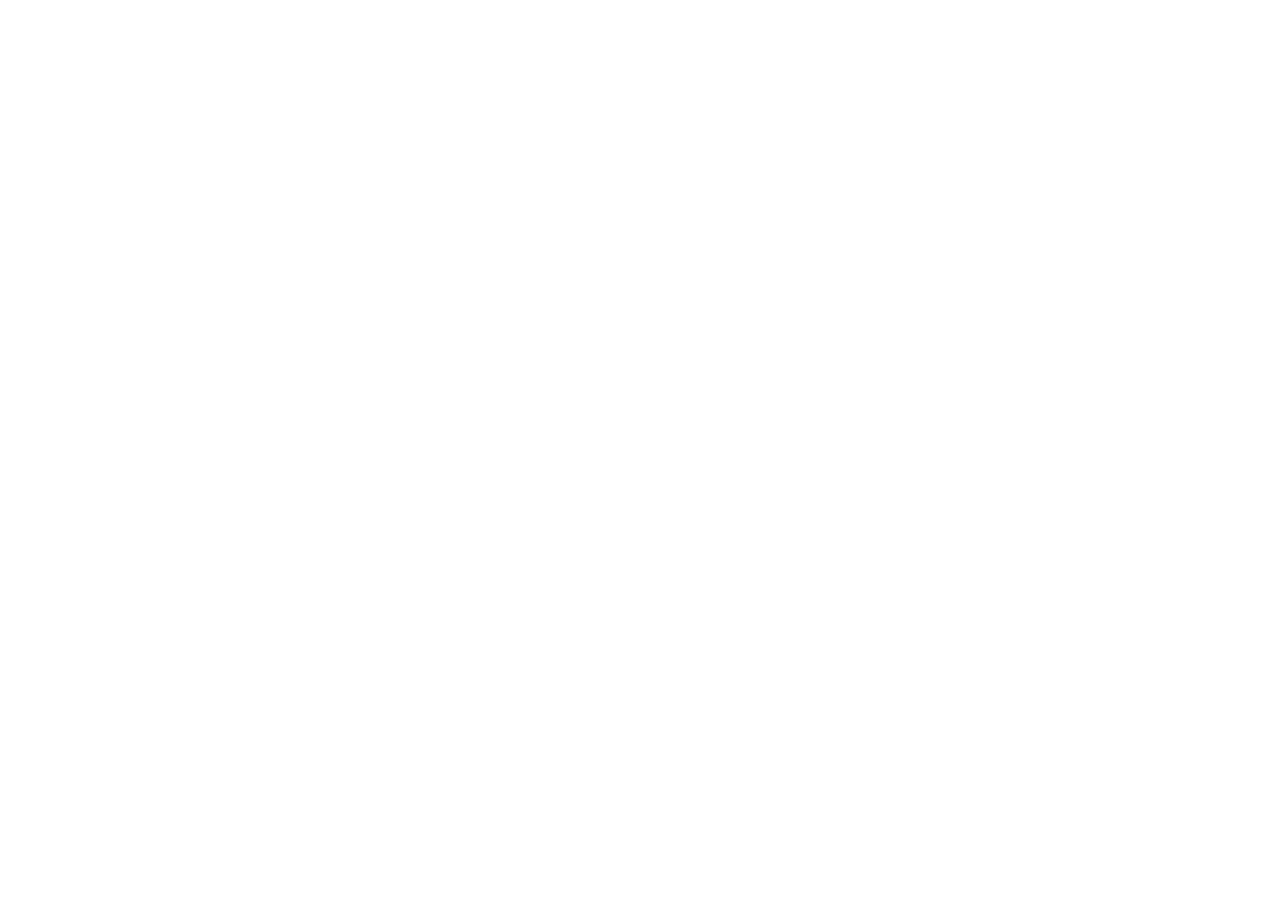
==== src/main/resources/templates/home_page.html @ bbfbe55e "loop and view all data" ====
<!DOCTYPE html>
<html lang="en">
<head>
    <meta charset="UTF-8">
    <meta name="viewport" content="width=device-width, initial-scale=1.0">
    <title>Document</title>
</head>
<body>
    <h1 th:text="${#strings.contains(dataTest, 'Esmail')}"></h1>
    
</body>
</html>
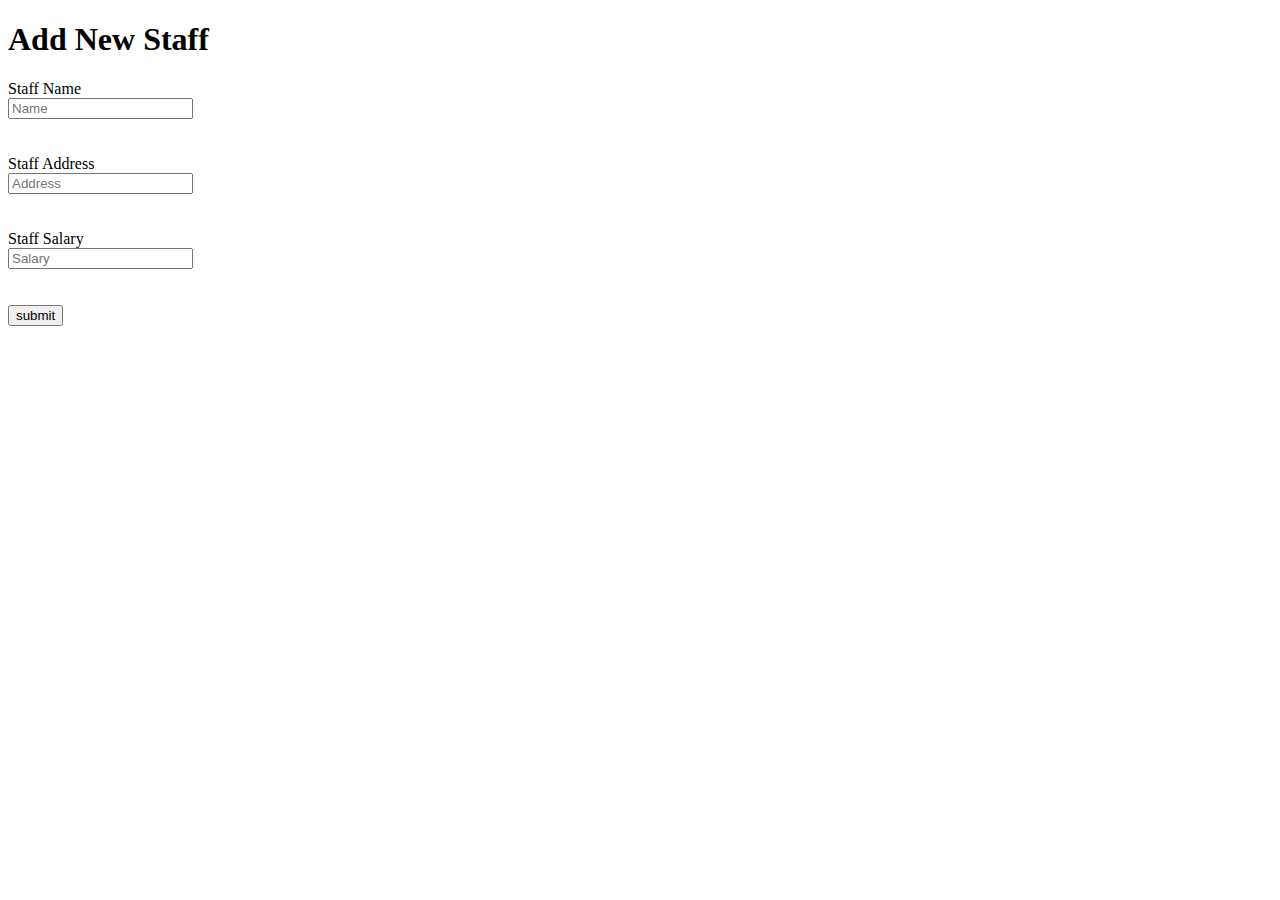
==== commit 4d3c9f3c: "error when post data" ====
--- a/src/main/resources/templates/home_page.html
+++ b/src/main/resources/templates/home_page.html
@@ -6,7 +6,31 @@
     <title>Document</title>
 </head>
 <body>
-    <h1 th:text="${#strings.contains(dataTest, 'Esmail')}"></h1>
+    <h1> Add New Staff</h1>
+
+    <div class="center-screen">
+        <form method="post" th:object="${staffData}" th:action="@{/addNewStaff}"> 
+
+            <label for="staffName"> Staff Name</label>
+            <br>
+            <input type="text" placeholder="Name" th:field="*{staffName}">
+            <br><br><br>
+
+            <label for="staffAddress"> Staff Address</label>
+            <br>
+            <input type="text" placeholder="Address" th:field="*{staffAdress}">
+            <br><br><br>
+
+            <label for="staffSalary"> Staff Salary</label>
+            <br>
+            <input type="number" placeholder="Salary" th:field="*{staffSalary}">
+            <br><br><br>
+
+            <input type="submit" value="submit">
+
+        </form>
+    </div>
+    
     
 </body>
 </html>